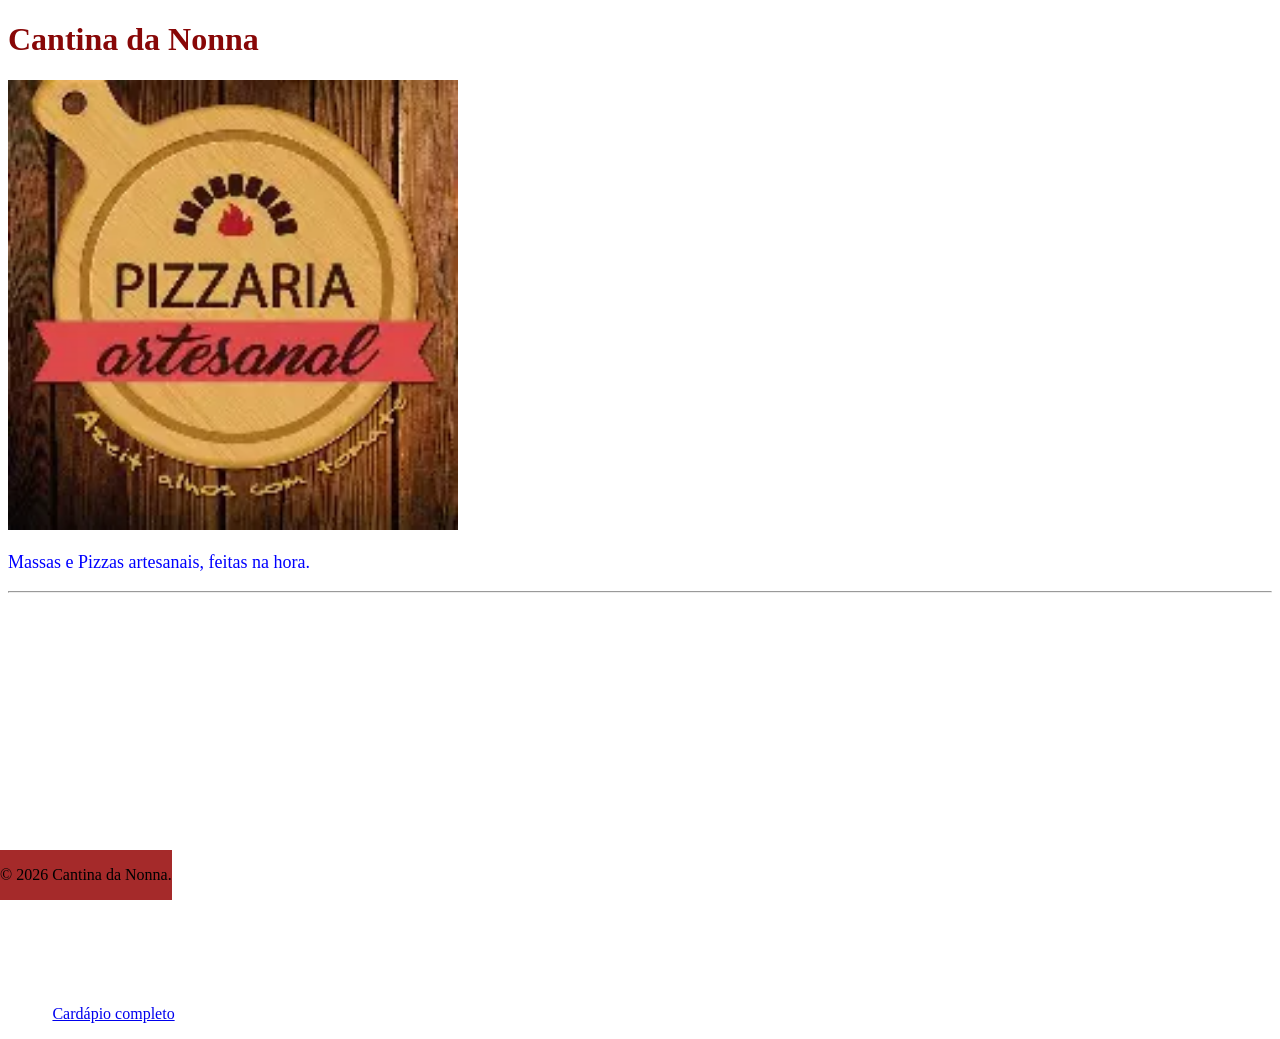
==== nonna-front/index.html @ 4a6d58bc "subindo pro git" ====
<!DOCTYPE html>
<html lang="pt-br">
    <!--Abriu uma tag, tem que fechar-->
    <head>
        <meta charset="UTF-8">
        <meta name="viewport" content="width=device-width, initial-scale=1.0">
        <title>Cantina da Nonna</title>
       <link rel="stylesheet" href="public/style/index.css">
</head>
<body><!--Corpo do código-->
   <h1>Cantina da Nonna</h1>
   <img src="public/images/logo.webp" alt = "Logo da cantina da Nonna" width="450">
   <p style="color: blue; font-size: large;">Massas e Pizzas artesanais, feitas na hora.</p>
   <hr><!--Abre uma linha horizontal na tela-->
   <h2>Sobre a casa</h2>
   <p>
        Trabalhamos com ingredientes <strong>frescos</strong> e <em>receitas italianas</em> de familia.
        <br>
        abertos de terça a domingo.
   </p>
   <h2>Diferenciais</h2>
   <ul>
    <li>Massas frescas feitas todos os dias</li>
    <li>Forno a lenha para as Pizzas</li>
    <li>Receitas de familia</li>
   </ul>
   <h2>Como chegar</h2>
   <ol>
    <li>Siga pela rua das Oliveiras</li>
    <li>Vire no número 120</li>
    <li>Pronto, cheguei!</li>
   </ol>
   <P>Rua das Oliveiras, 120<br>Centro-Araranguá.</P>
   <p>Veja o <a href="cardapio.html">Cardápio completo</a>.</p>
   <div class="endereco"></div>

   <footer>
    <p>&copy; 2026 Cantina da Nonna.</p>
   </footer>


   <!---->


    
</body>
</html>
---- nonna-front/public/style/index.css ----
h1 {
    color: rgb(136, 7, 7);
    font-family:'Times New Roman', Times, serif}

  body{
    font-family: 'Times New Roman', Times, serif;
    color: rgba(0, 4, 7, 0);}

  footer{
    background-color: brown;
    color: black;font-family: 'Times New Roman', Times, serif;
    font-size: 16px;
    text-align: center; 
    
    position: absolute;
    bottom: 0;
    left: 0;
    width: 100;}
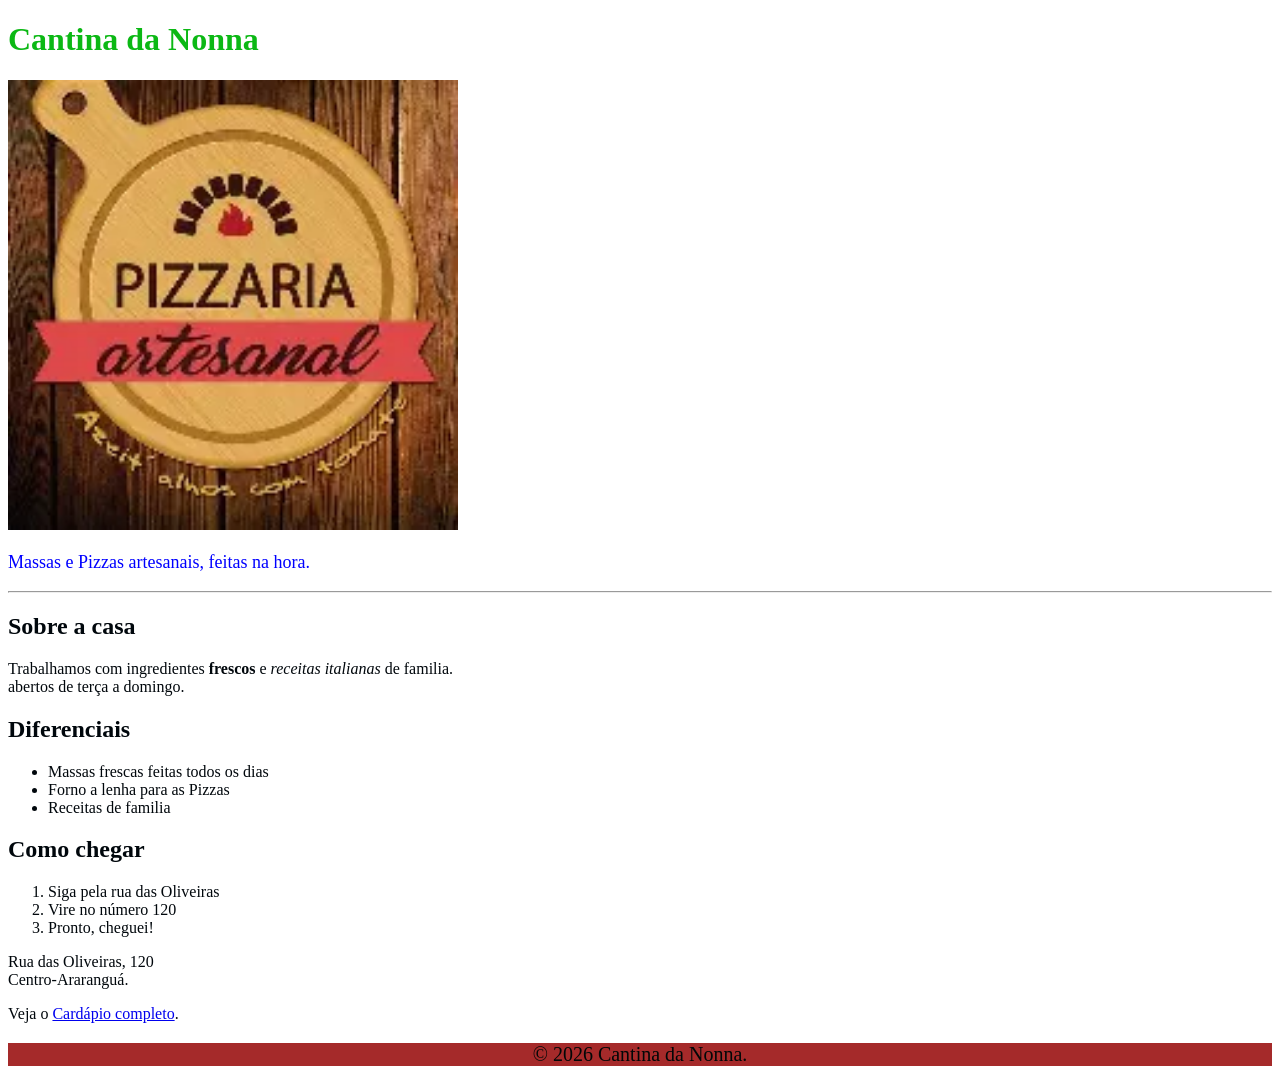
==== commit 74f9c9b2: "primeiro commit" ====
--- a/nonna-front/index.html
+++ b/nonna-front/index.html
@@ -7,11 +7,11 @@
         <title>Cantina da Nonna</title>
        <link rel="stylesheet" href="public/style/index.css">
 </head>
-<body><!--Corpo do código-->
+<body>
    <h1>Cantina da Nonna</h1>
    <img src="public/images/logo.webp" alt = "Logo da cantina da Nonna" width="450">
    <p style="color: blue; font-size: large;">Massas e Pizzas artesanais, feitas na hora.</p>
-   <hr><!--Abre uma linha horizontal na tela-->
+   <hr>
    <h2>Sobre a casa</h2>
    <p>
         Trabalhamos com ingredientes <strong>frescos</strong> e <em>receitas italianas</em> de familia.
--- a/nonna-front/public/style/index.css
+++ b/nonna-front/public/style/index.css
@@ -1,18 +1,26 @@
   h1 {
-    color: rgb(136, 7, 7);
+    color: rgb(11, 184, 20);
     font-family:'Times New Roman', Times, serif}
 
   body{
     font-family: 'Times New Roman', Times, serif;
-    color: rgba(0, 4, 7, 0);}
+    color: rgb(0, 7, 12);}
 
   footer{
     background-color: brown;
-    color: black;font-family: 'Times New Roman', Times, serif;
-    font-size: 16px;
+    color: rgb(0, 7, 7);
+    font-family: 'Times New Roman', Times, serif;
+    font-size: 20px;
     text-align: center; 
     
-    position: absolute;
-    bottom: 0;
-    left: 0;
-    width: 100;}+  
+    width: 100;}
+
+    /* .endereco {
+      bottom: 45px;
+      left: 0;
+      width: 100%;
+      background-color: aliceblue;
+      text-align: center;
+
+    }
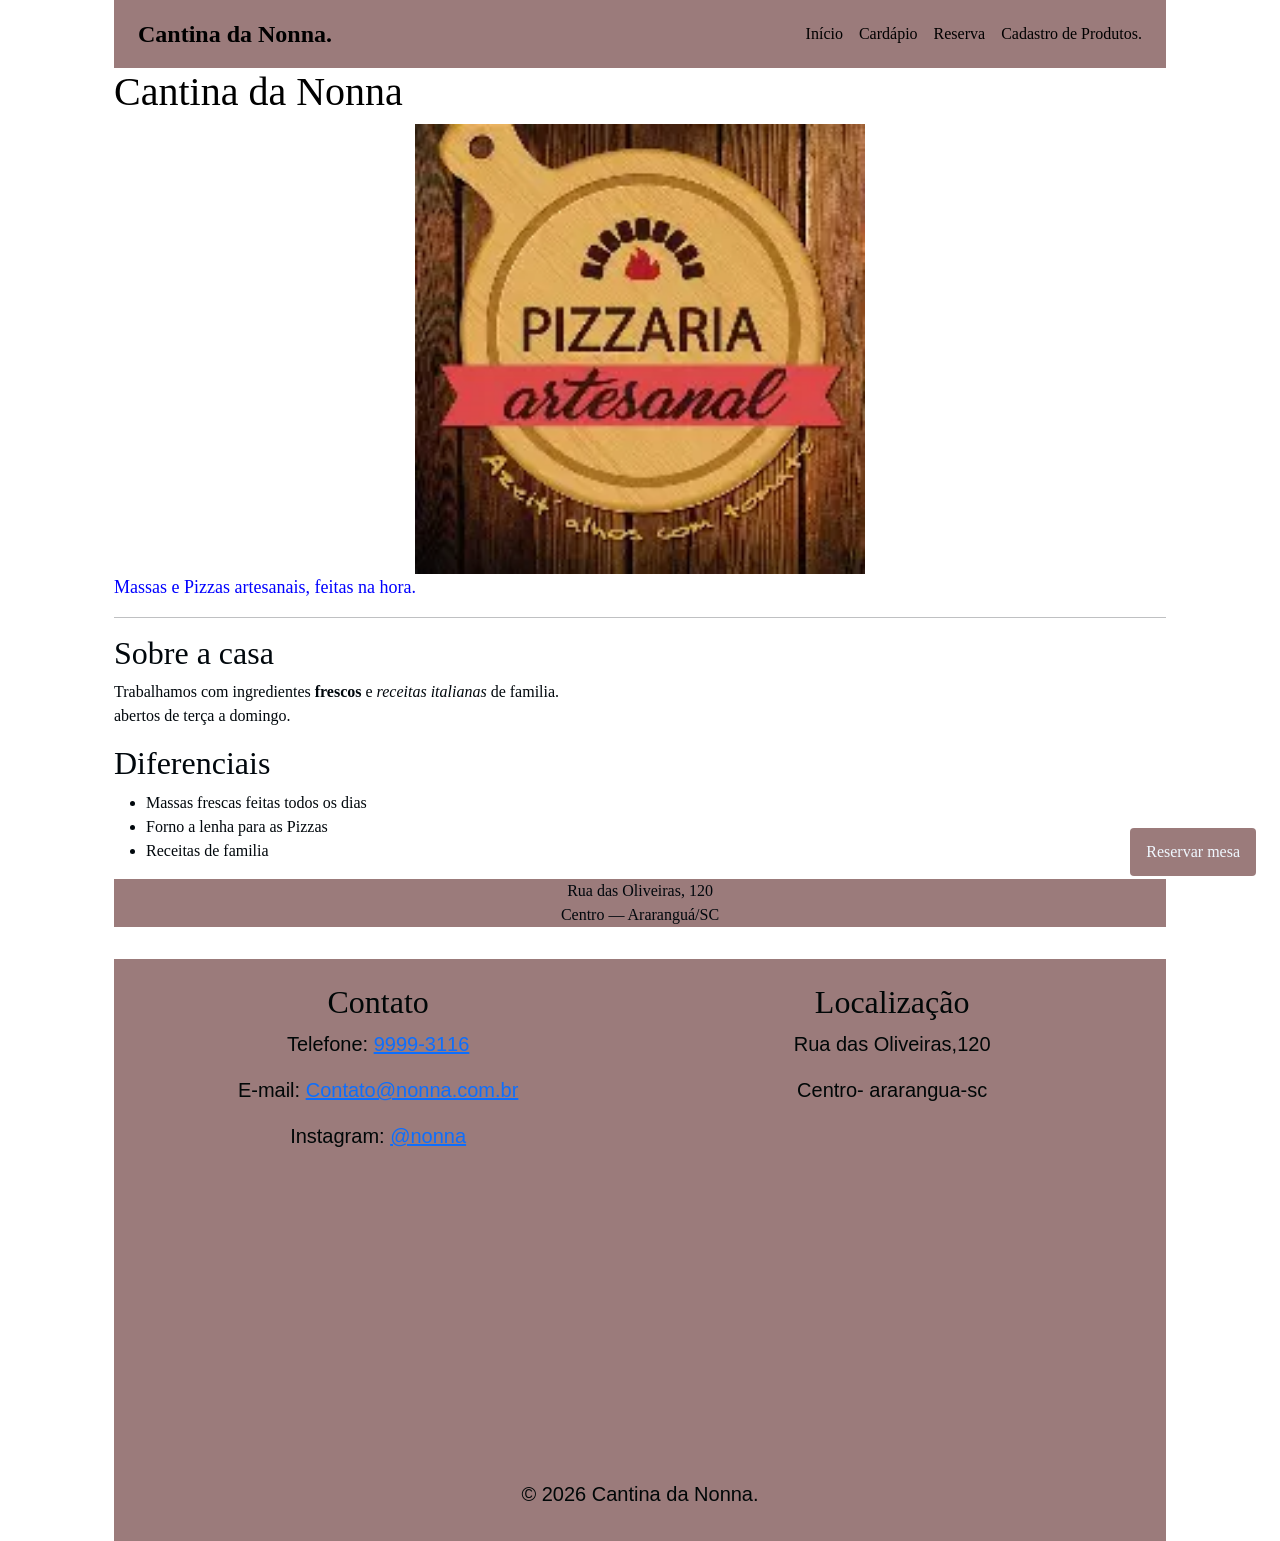
==== commit 15edaf50: "primeiro commit" ====
--- a/nonna-front/index.html
+++ b/nonna-front/index.html
@@ -1,47 +1,80 @@
 <!DOCTYPE html>
 <html lang="pt-br">
-    <!--Abriu uma tag, tem que fechar-->
-    <head>
-        <meta charset="UTF-8">
-        <meta name="viewport" content="width=device-width, initial-scale=1.0">
-        <title>Cantina da Nonna</title>
-       <link rel="stylesheet" href="public/style/index.css">
+<!--Abriu uma tag, tem que fechar-->
+<!--código da gabriella-->
+
+<head>
+    <meta charset="UTF-8">
+    <meta name="viewport" content="width=device-width, initial-scale=1.0">
+    <title>Cantina da Nonna</title>
+    <link rel="stylesheet" href="https://cdn.jsdelivr.net/npm/bootstrap@5.3.8/dist/css/bootstrap.min.css"
+        rel="stylesheet" integrity="sha384-sRIl4kxILFvY47J16cr9ZwB07vP4J8+LH7qKQnuqkuIAvNWLzeN8tE5YBujZqJLB"
+        crossorigin="anonymous">
+    <link rel="stylesheet" href="public/style/index.css">
 </head>
+
 <body>
-   <h1>Cantina da Nonna</h1>
-   <img src="public/images/logo.webp" alt = "Logo da cantina da Nonna" width="450">
-   <p style="color: blue; font-size: large;">Massas e Pizzas artesanais, feitas na hora.</p>
-   <hr>
-   <h2>Sobre a casa</h2>
-   <p>
+    <nav>
+        <a href="index.html">Cantina da Nonna.</a>
+        <div class="links-nav">
+
+            <a href="index.html">Início</a>
+            <a href="cardapio.html">Cardápio</a>
+            <a href="reserva.html">Reserva</a>
+            <a href="cadastro-produtos.html">Cadastro de Produtos.</a>
+        </div>
+    </nav>
+    <h1>Cantina da Nonna</h1>
+    <div class="logo-container">
+        <img src="public/images/logo.webp" alt="Logo da cantina da Nonna" width="450">
+    </div>
+    <p style="color: blue; font-size: large;">Massas e Pizzas artesanais, feitas na hora.</p>
+    <hr>
+    <h2>Sobre a casa</h2>
+    <p>
         Trabalhamos com ingredientes <strong>frescos</strong> e <em>receitas italianas</em> de familia.
         <br>
         abertos de terça a domingo.
-   </p>
-   <h2>Diferenciais</h2>
-   <ul>
-    <li>Massas frescas feitas todos os dias</li>
-    <li>Forno a lenha para as Pizzas</li>
-    <li>Receitas de familia</li>
-   </ul>
-   <h2>Como chegar</h2>
-   <ol>
-    <li>Siga pela rua das Oliveiras</li>
-    <li>Vire no número 120</li>
-    <li>Pronto, cheguei!</li>
-   </ol>
-   <P>Rua das Oliveiras, 120<br>Centro-Araranguá.</P>
-   <p>Veja o <a href="cardapio.html">Cardápio completo</a>.</p>
-   <div class="endereco"></div>
+    </p>
+    <h2>Diferenciais</h2>
+    <ul>
+        <li>Massas frescas feitas todos os dias</li>
+        <li>Forno a lenha para as Pizzas</li>
+        <li>Receitas de familia</li>
+    </ul>
 
-   <footer>
-    <p>&copy; 2026 Cantina da Nonna.</p>
-   </footer>
+    <div class="endereco" style="background-color: rgb(155, 123, 123); text-align: center;">
+        <p>
+            Rua das Oliveiras, 120<br>
+            Centro — Araranguá/SC
+        </p>
+    </div>
+    <a class="botao-reserva" href="reserva.html">Reservar mesa</a>
 
+    <footer>
+        <div>
+            <section>
+                <h2>Contato</h2>
+                <p>Telefone: <a href="https://wa.me/99993116" target="_blank">9999-3116</a></p>
+                <p>E-mail: <a href="mailto:contato@nonna.com.br">Contato@nonna.com.br</a></p>
+                <p>Instagram: <a href="https//Instagram.com.br/nonna">@nonna</a></p>
 
-   <!---->
+            </section>
+            <section>
+                <h2>Localização</h2>
+                <p>Rua das Oliveiras,120</p>
+                <p>Centro- ararangua-sc</p>
+                <iframe
+                    src="https://www.google.com/maps/embed?pb=!1m18!1m12!1m3!1d55867.362209277315!2d-49.46138748344729!3d-28.93665450585806!2m3!1f0!2f0!3f0!3m2!1i1024!2i768!4f13.1!3m3!1m2!1s0x95222e8c2ac5216f%3A0x513fbcca9ea3d6d2!2sHospital%20Regional%20Deputado%20Afonso%20Guizzo%20(HRA)!5e0!3m2!1spt-BR!2sbr!4v1784248127243!5m2!1spt-BR!2sbr"
+                    width="400" height="350" style="border:0;" allowfullscreen="" loading="lazy"
+                    referrerpolicy="strict-origin-when-cross-origin"></iframe>
+            </section>
+        </div>
+        <p>&copy; 2026 Cantina da Nonna.</p>
+    </footer>
+    <script src="https://cdn.jsdelivr.net/npm/bootstrap@5.3.8/dist/js/bootstrap.bundle.min.js"
+        integrity="sha384-FKyoEForCGlyvwx9Hj09JcYn3nv7wiPVlz7YYwJrWVcXK/BmnVDxM+D2scQbITxI"
+        crossorigin="anonymous"></script>
+</body>
 
-
-    
-</body>
 </html>
--- a/nonna-front/public/style/index.css
+++ b/nonna-front/public/style/index.css
@@ -1,26 +1,163 @@
   h1 {
-    color: rgb(11, 184, 20);
-    font-family:'Times New Roman', Times, serif}
+    color: black;
+    font-family: 'Times New Roman', Times, serif
+  }
 
-  body{
+  body {
     font-family: 'Times New Roman', Times, serif;
-    color: rgb(0, 7, 12);}
+    color: rgb(0, 7, 12);
+    max-width: 1100px;
+    margin-left: auto;
+    margin-right: auto;
+    margin-top: 0;
+    margin-bottom: 0;
+    padding-left: 24px;
+    padding-right: 24px;
+  }
 
-  footer{
+  body>h1 body>h2 body>p body>ul body>ol body>hr body>form body>.endereco,
+  body>table {
+    max-width: 1100px;
+    margin-left: auto;
+    margin-right: auto;
+    padding-left: 24px;
+    padding-right: 24px;
+  }
+
+  h1,
+  h2 {
+    font-family: 'Times New Roman', Times, serif;
+  }
+
+  body>img {
+    display: block;
+    margin-left: auto;
+    margin-right: auto;
+    max-width: 100%;
+  }
+
+  .logo-container {
+    display: flex;
+    justify-content: center;
+  }
+
+  input:focus,
+  select:focus,
+  textarea:focus {
+    background-color: rgb(209, 152, 152);
+  }
+
+
+  nav {
+    background-color: rgb(155, 123, 123);
+    color: rgb(155, 123, 123);
+    position: sticky;
+    top: 0;
+    margin-top: 0;
+    display: flex;
+    justify-content: space-between;
+    gap: 16px;
+    padding: 16px 24px;
+  }
+
+
+  NAV>a {
+    font-family: 'Times New Roman', Times, serif;
+    font-size: 24px;
+    font-weight: bold;
+  }
+
+  nav a {
+    color: black;
+    text-decoration: none;
+  }
+
+  .links-nav {
+    display: flex;
+    align-items: center;
+    gap: 16px;
+  }
+
+  table {
+    width: 100%;
+  }
+
+  th {
+    background-color: rgb(155, 123, 123);
+    color: cornsilk;
+    font-family: 'Times New Roman', Times, serif;
+    padding: 8px;
+    text-align: center;
+  }
+
+  td {
+    padding: 8px;
+    text-align: center;
+  }
+
+
+  footer {
+    background-color: rgb(155, 123, 123);
+    color: rgb(0, 7, 7);
+    font-family: Arial, Helvetica, sans-serif;
+    font-size: 20px;
+    text-align: center;
+    width: 100%;
+    margin-top: 32px;
+    padding: 24px 0 16px;
+  }
+
+  footer>div {
+    display: flex;
+    gap: 24px;
+    padding-left: 24px;
+    padding-right: 24px;
+  }
+
+  footer section {
+    flex-grow: 1;
+  }
+
+  footer iframe {
+    width: 100%;
+  }
+
+  footer p {
+    text-align: center;
+  }
+
+  .endereco {
+    bottom: 45px;
+    left: 0;
+    width: 100%;
+    background-color: aliceblue;
+    text-align: center;
+
+  }
+
+
+  .botao-reserva {
+    background-color: rgb(155, 123, 123);
+    border-radius: 4px;
+
+    color: aliceblue;
+    text-decoration: none;
+    padding: 12px 16px;
+
+    position: fixed;
+    right: 24px;
+    bottom: 24px;
+    z-index: 2;
+
+  }
+
+  .botao-reserva:hover {
     background-color: brown;
-    color: rgb(0, 7, 7);
-    font-family: 'Times New Roman', Times, serif;
-    font-size: 20px;
-    text-align: center; 
-    
-  
-    width: 100;}
+  }
 
-    /* .endereco {
-      bottom: 45px;
-      left: 0;
-      width: 100%;
-      background-color: aliceblue;
-      text-align: center;
-
-    }+  .cardapio-img {
+    width: 130px;
+    height: 110px;
+    object-fit: cover;
+    flex-shrink: 0;
+  }
